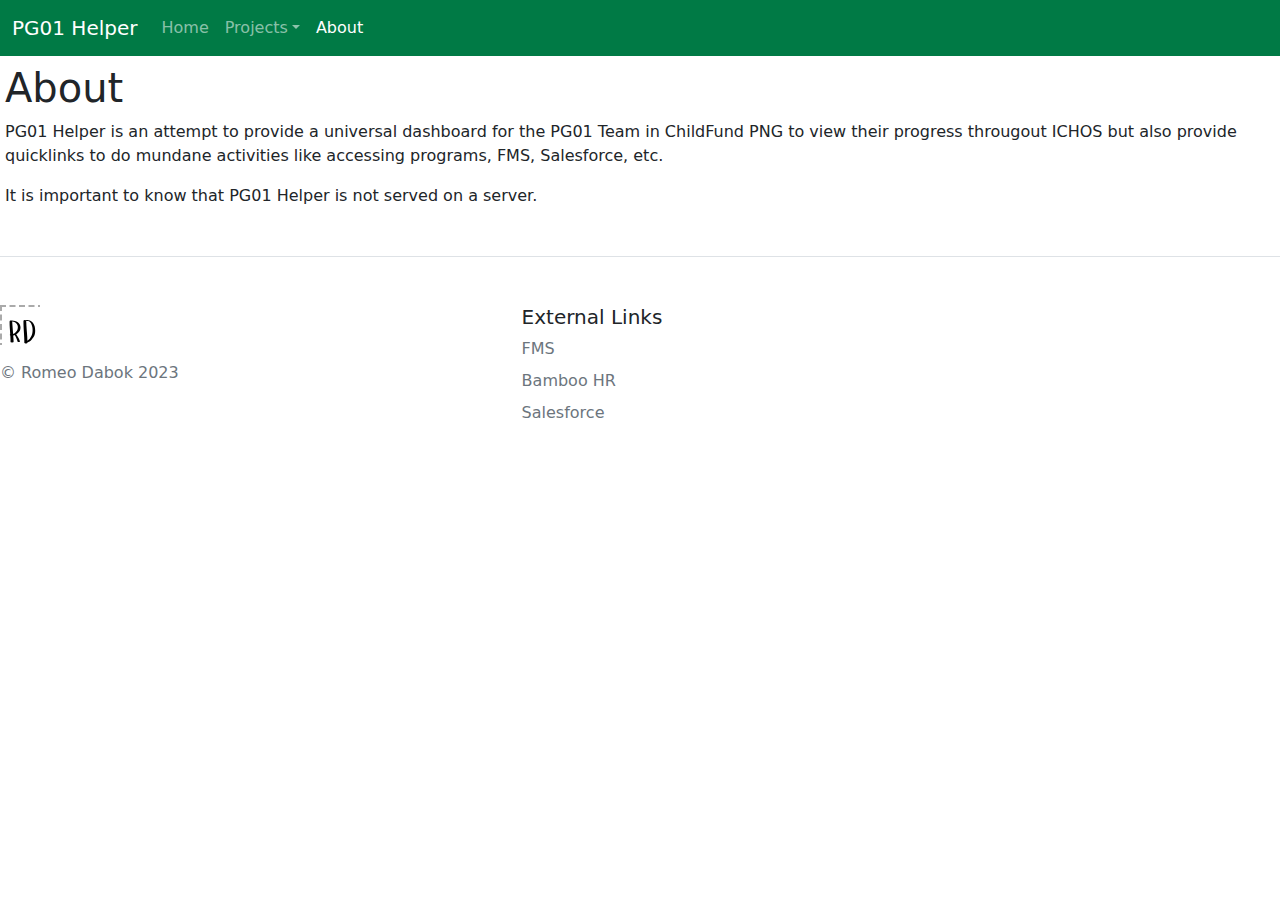
==== about.html @ 8c8382d9 "Initial Commit" ====
<!doctype html>
<html lang="en">
  <head>
    <meta charset="utf-8">
    <meta name="viewport" content="width=device-width, initial-scale=1">
    <title></title>
	<script>
		//Without a server to manage this, we have to use this:
		const hp_loc = "./";
		const hp_cpagename = "About";
		const hp_pcode = "ABOUT";
		const hp_incode = "";
		const hp_head = document.querySelector('head');
		const hp_configs = {};
		//Jquery
		var hp_jq = document.createElement('script');
		hp_jq.setAttribute('src', hp_loc + 'assets/cjs/main.js');
		//Append all
		hp_head.append(hp_jq);
	</script>
  </head>
  <body id="hp_mainbod">
	<main>
		<h1>About</h1>
		<p><a hp_rep="pname"></a> is an attempt to provide a universal dashboard for the PG01 Team in ChildFund PNG to view their progress througout ICHOS 
		but also provide quicklinks to do mundane activities like accessing programs, FMS, Salesforce, etc.</p>
		<p>It is important to know that <a hp_rep="pname"></a> is not served on a server.</p>
	</main>
  </body>
</html>
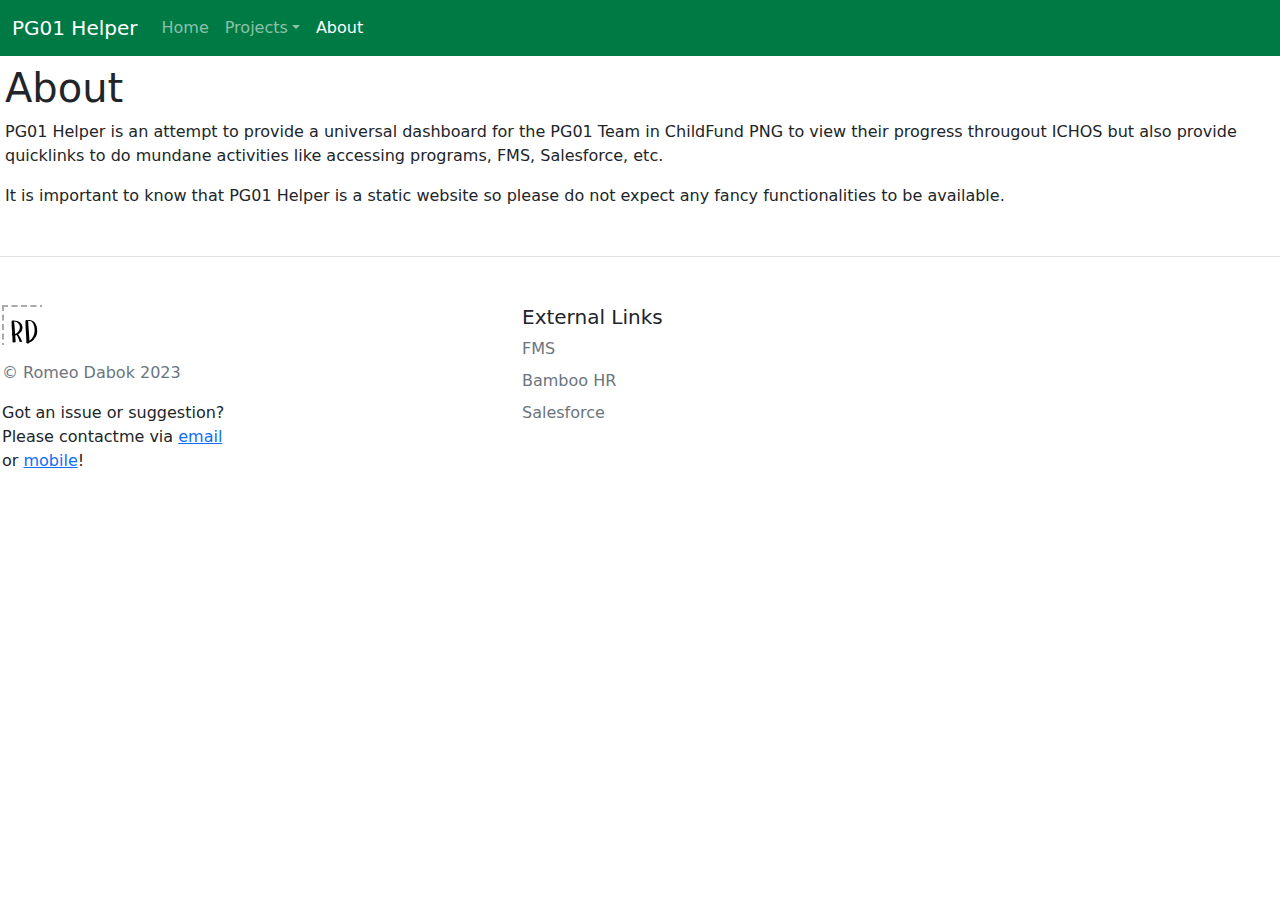
==== commit fbbadf65: "Added favicon capabilities" ====
--- a/about.html
+++ b/about.html
@@ -3,8 +3,12 @@
   <head>
     <meta charset="utf-8">
     <meta name="viewport" content="width=device-width, initial-scale=1">
-    <title></title>
 	<script>
+		var absolutePath = function(href) {
+			var link = document.createElement("a");
+			link.href = href;
+			return link.href;
+		}
 		//Without a server to manage this, we have to use this:
 		const hp_loc = "./";
 		const hp_cpagename = "About";
@@ -12,19 +16,58 @@
 		const hp_incode = "";
 		const hp_head = document.querySelector('head');
 		const hp_configs = {};
+		var appendg = [];
+		
+		//Make append groups
+		var icon_apple = document.createElement('link');
+		icon_apple.setAttribute('href', hp_loc + 'apple-touch-icon.png');
+		icon_apple.setAttribute('sizes', '180x180');
+		icon_apple.setAttribute('rel', 'apple-touch-icon');
+		appendg.push(icon_apple);
+		
+		var icon_32 = document.createElement('link');
+		icon_32.setAttribute('href', hp_loc + 'favicon-32x32.png');
+		icon_32.setAttribute('sizes', '32x32');
+		icon_32.setAttribute('rel', 'icon');
+		appendg.push(icon_32);
+		
+		var icon_16 = document.createElement('link');
+		icon_16.setAttribute('href', hp_loc + 'favicon-16x16.png');
+		icon_16.setAttribute('sizes', '16x16');
+		icon_16.setAttribute('rel', 'icon');
+		appendg.push(icon_16);
+		
+		var manifest = document.createElement('link');
+		manifest.setAttribute('href', hp_loc + 'site.webmanifest');
+		manifest.setAttribute('rel', 'manifest');
+		appendg.push(manifest);
+		
+		var favidata = [
+			{'href': absolutePath(hp_loc + 'apple-touch-icon.png'),'sizes': '180x180','rel': 'apple-touch-icon'},
+			{'href': absolutePath(hp_loc + 'favicon-32x32.png'),'sizes': '32x32', 'rel': 'icon'},
+			{'href': absolutePath(hp_loc + 'favicon-16x16.png'), 'sizes': '16x16','rel': 'icon'},
+			{'href': absolutePath(hp_loc + 'site.webmanifest'), 'rel': 'manifest'}
+		];
+		
 		//Jquery
 		var hp_jq = document.createElement('script');
 		hp_jq.setAttribute('src', hp_loc + 'assets/cjs/main.js');
+		appendg.push(hp_jq);
+		
 		//Append all
-		hp_head.append(hp_jq);
+		for(var i = 0; i < appendg.length; i++) {
+			hp_head.append(appendg[i]);
+		}
 	</script>
+	<title></title>
   </head>
   <body id="hp_mainbod">
 	<main>
 		<h1>About</h1>
 		<p><a hp_rep="pname"></a> is an attempt to provide a universal dashboard for the PG01 Team in ChildFund PNG to view their progress througout ICHOS 
 		but also provide quicklinks to do mundane activities like accessing programs, FMS, Salesforce, etc.</p>
-		<p>It is important to know that <a hp_rep="pname"></a> is not served on a server.</p>
+		<p>It is important to know that <a hp_rep="pname"></a> is a static website so please do not expect any fancy functionalities to be 
+		available.</p>
 	</main>
   </body>
 </html>